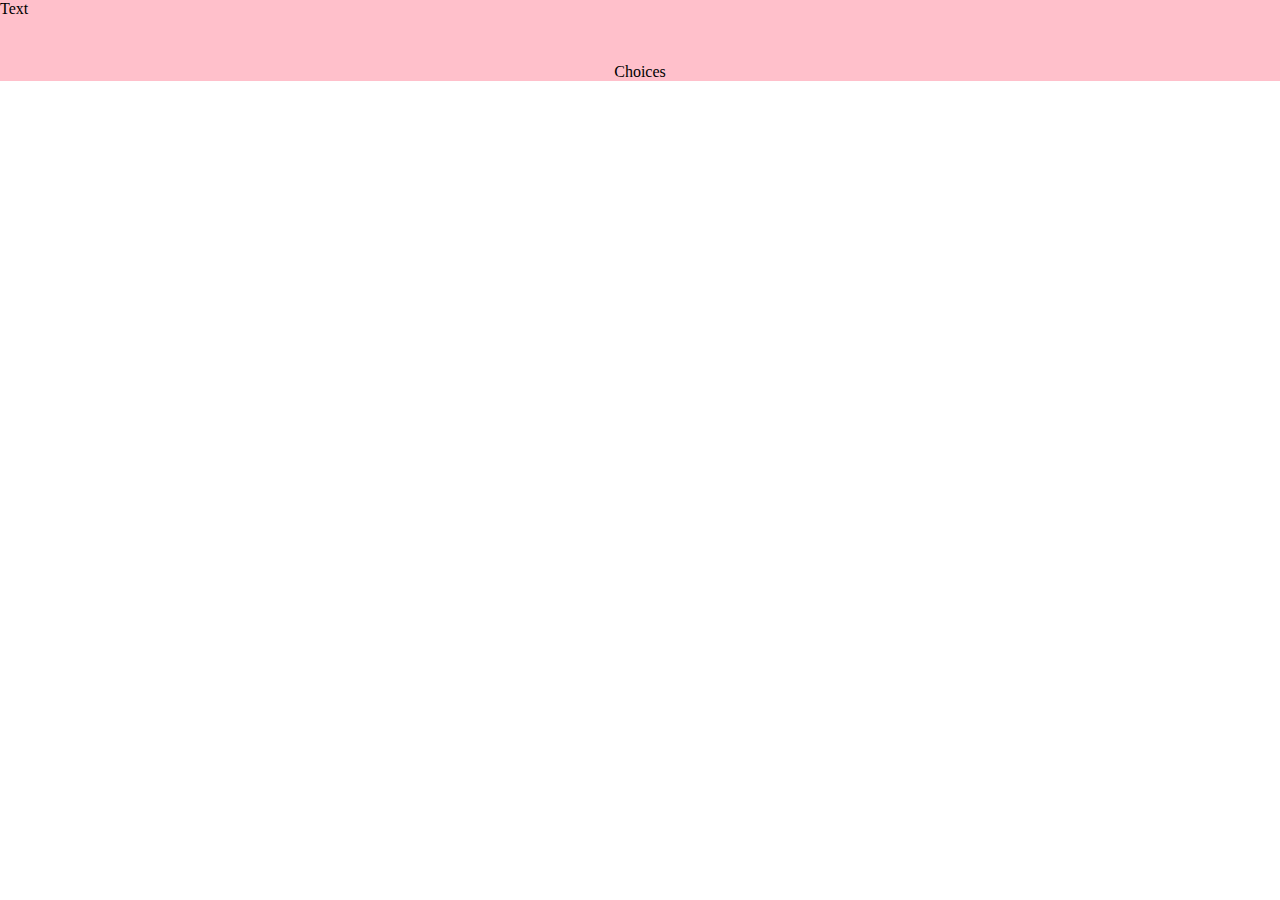
==== reader.html @ 7207e100 "Started to implement reader" ====
<!DOCTYPE html>
<html>

<head>
	<meta charset="utf-8">
	<title>Interactive Adventures Creator</title>
	<link rel="stylesheet" type="text/css" href="css/reader.css">

	<link rel="stylesheet" href="https://cdnjs.cloudflare.com/ajax/libs/font-awesome/4.7.0/css/font-awesome.min.css">
</head>

<body>

<div id="main">
	<div id="text">
		Text
		<div id="choices">
			Choices
		</div>
	</div>
</div>


<script type="text/javascript" src="js/UI.js"></script>
<script type="text/javascript" src="js/reader.js"></script>

</body>

</html>
---- css/reader.css ----
html, body, #main {
	width: 100%;
	height: 100%;
	margin: 0;
}

#text {
	background-color: pink;
}

#choices {
	margin: 5vh 5vw;
	text-align: center;
}
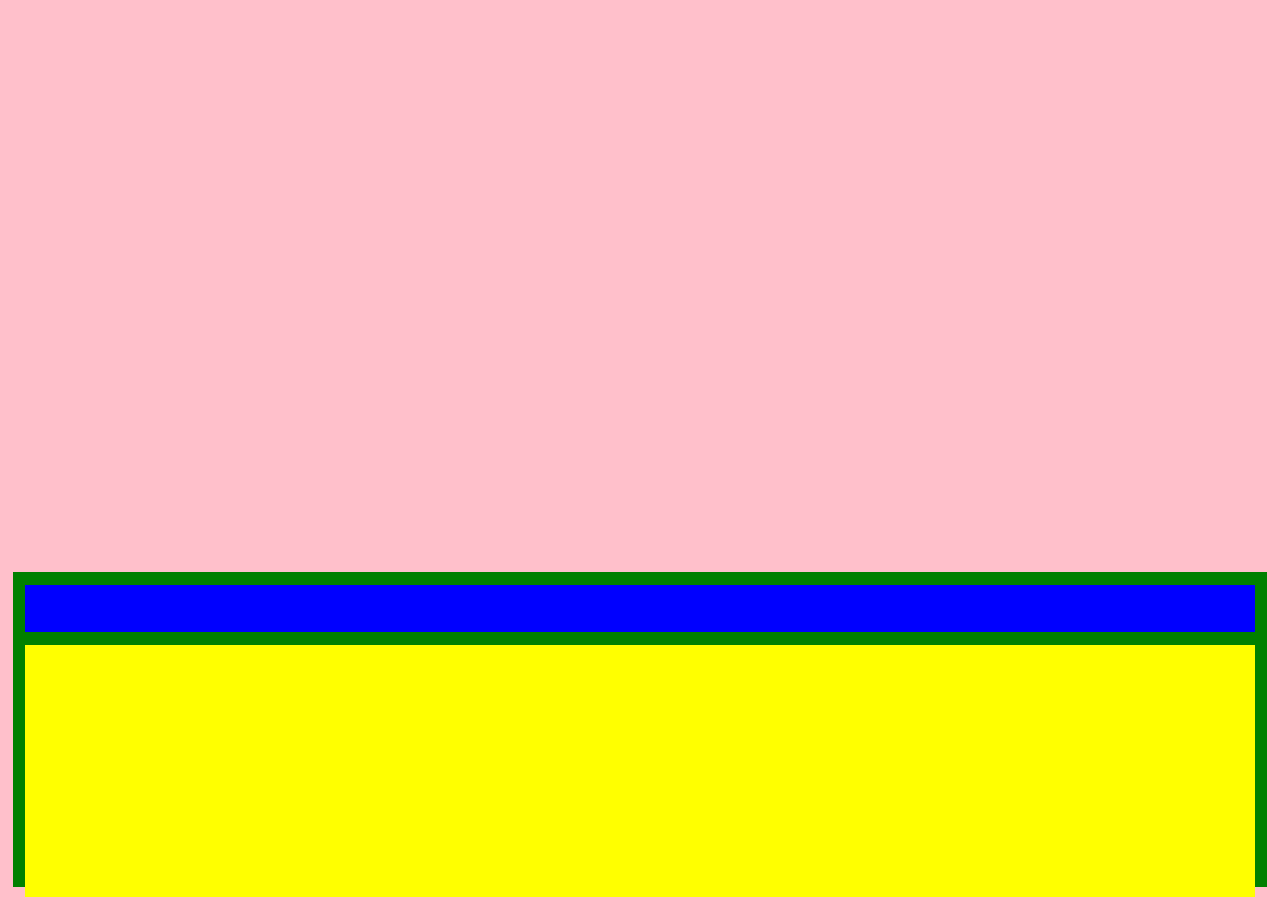
==== commit bcc84762: "Merge pull request #3 from pierreelliott/dev" ====
--- a/reader.html
+++ b/reader.html
@@ -11,13 +11,7 @@
 
 <body>
 
-<div id="main">
-	<div id="text">
-		Text
-		<div id="choices">
-			Choices
-		</div>
-	</div>
+<div id="readerField">
 </div>
 
 
--- a/css/reader.css
+++ b/css/reader.css
@@ -1,14 +1,84 @@
-html, body, #main {
+html, body, #readerField {
 	width: 100%;
 	height: 100%;
 	margin: 0;
 }
 
-#text {
+#readerField {
+	position: relative;
+}
+
+#reader, #readerImage {
+	width: 100%;
+	height: 100%;
+	margin: 0;
+}
+
+#reader.visual-novel #readerOption, #reader.visual-novel #readerChoices_GB {
+	display: none;
+}
+#reader.gamebook #readerOption, #reader.gamebook #readerCharacter, #reader.gamebook #readerChoices_VN {
+	display: none;
+}
+
+/* ============= Visual-novel =================== */
+#reader.visual-novel #readerChoices_VN {
+	
+}
+#reader.visual-novel .choice {
+	width: 92%;
+	min-height: 5%;
+	/*margin: 4%;*/
+}
+#reader.visual-novel #readerText {
+	width: 98%;
+	height: 35%;
+	margin: 1% 1%;
+	position: absolute;
+	bottom: 0px;
+}
+#reader.visual-novel #readerCharacter {
+	height: 15%;
+	margin: 1%;
+}
+#reader.visual-novel #readerTextHolder {
+	height: 80%;
+	margin: 1%;
+}
+
+/* ================= Gamebook ================== */
+#reader.gamebook #readerText {
+	width: 100%;
+	height: 100%;
+	position: absolute;
+}
+#reader.gamebook #readerTextHolder, #reader.gamebook #readerChoices_GB {
+	width: 94%;
+	min-height: 5%;
+	margin: 3%;
+}
+#reader.gamebook .choice {
+	width: 92%;
+	min-height: 5%;
+	margin: 4%;
+}
+
+/* =================== Tests ====================== */
+#readerImage {
 	background-color: pink;
 }
-
-#choices {
-	margin: 5vh 5vw;
-	text-align: center;
+#readerText {
+	background-color: green;
 }
+#readerCharacter {
+	background-color: blue;
+}
+#readerTextHolder {
+	background-color: yellow;
+}
+#readerChoices_GB, #readerChoices_VN {
+	background-color: gray;
+}
+.choice {
+	background-color: light-purple;
+}